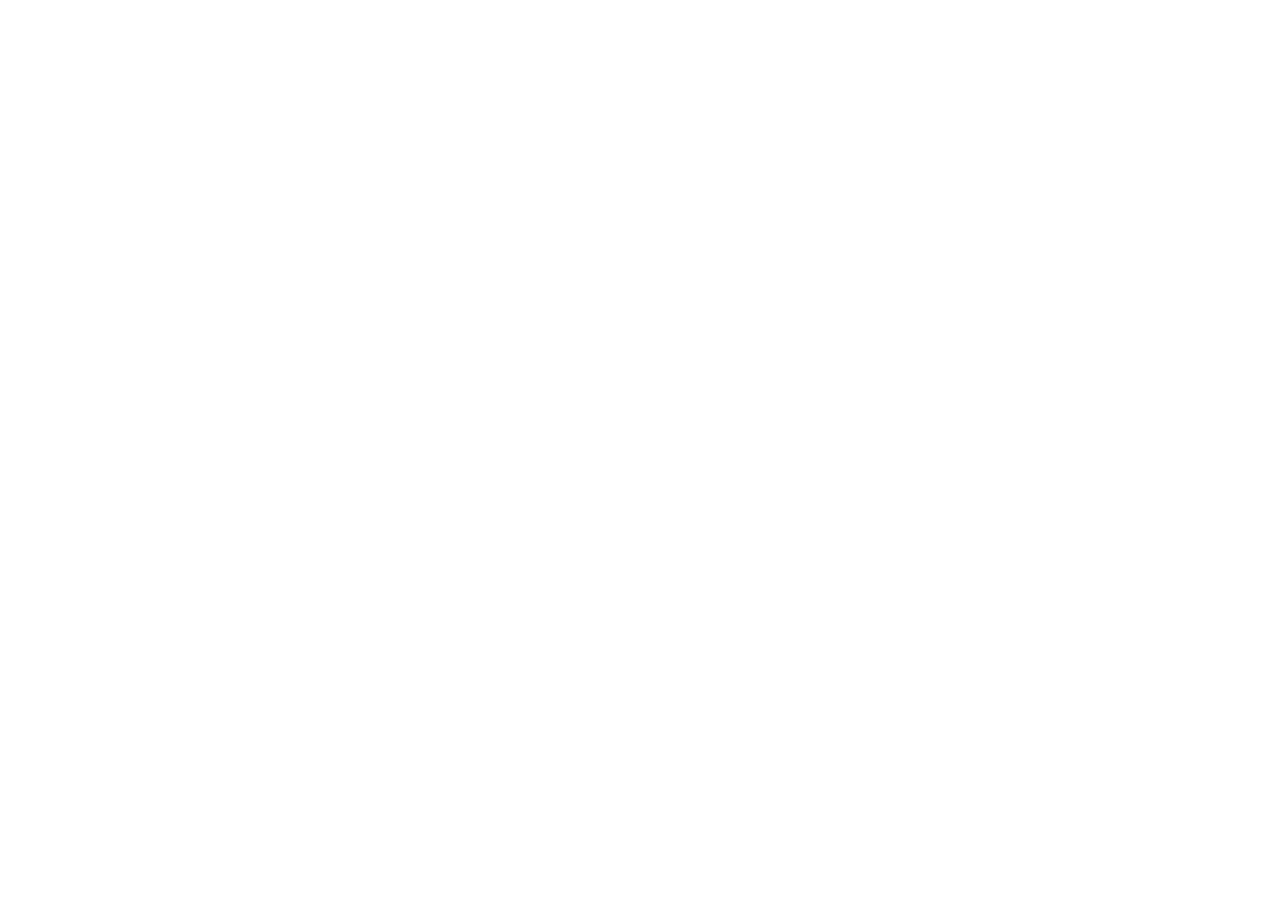
==== GroupActivityW3Schools/index.html @ 98df583c "Adding test title" ====
<!DOCTYPE html>
<html lang="en">
<head>
    <meta charset="UTF-8">
    <meta name="viewport" content="width=device-width, initial-scale=1.0">
    <title>test</title>
</head>
<body>
    
</body>
</html>
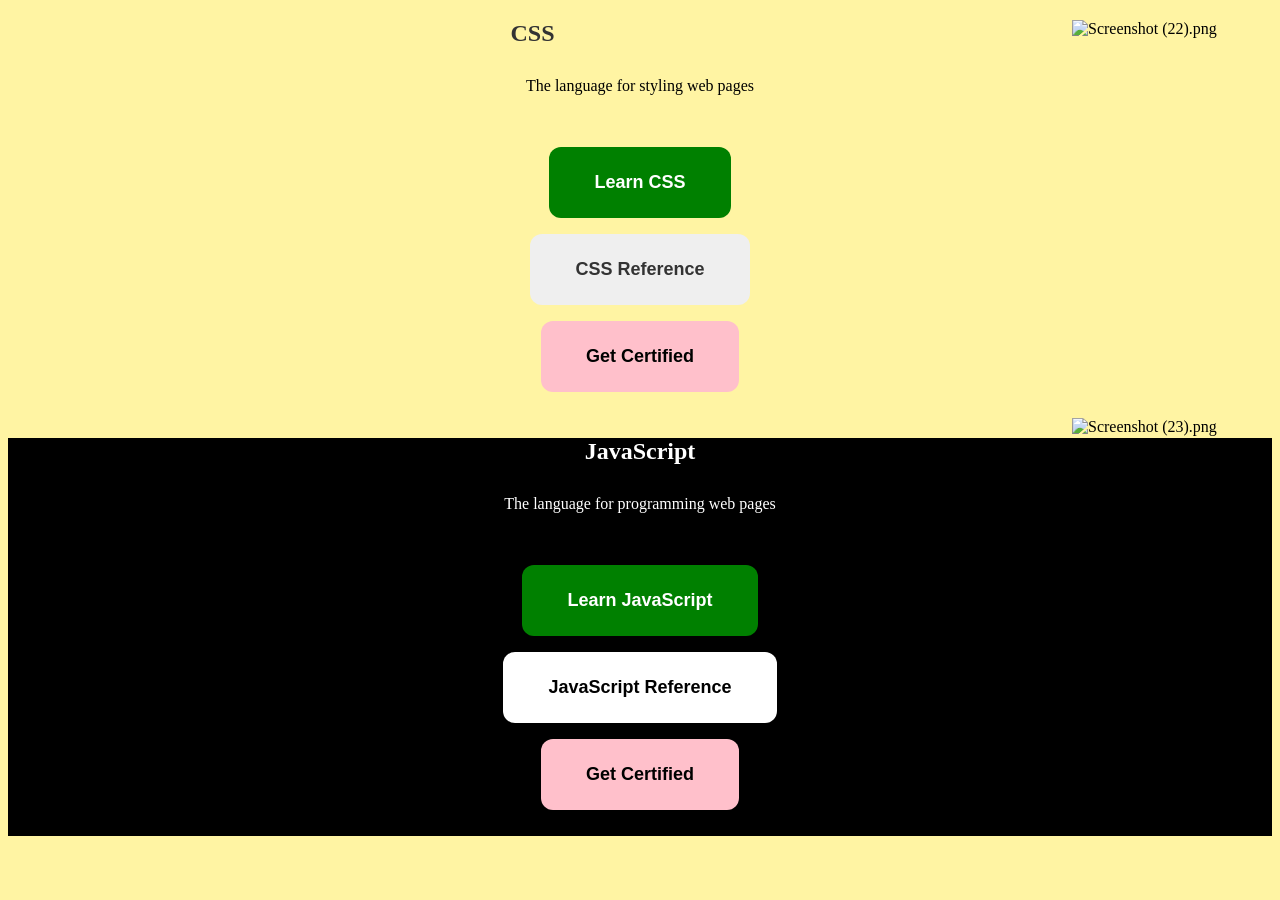
==== commit de2e6269: "I add image and fix my html" ====
--- a/GroupActivityW3Schools/index.html
+++ b/GroupActivityW3Schools/index.html
@@ -3,9 +3,36 @@
 <head>
     <meta charset="UTF-8">
     <meta name="viewport" content="width=device-width, initial-scale=1.0">
-    <title>test</title>
+    <title>w3schools</title>
+    <link rel="stylesheet" href="style.css">
 </head>
 <body>
-    
+
+    <!-- CSS SECTION -->
+     <img src="image/Screenshot (23).png" alt="Screenshot (22).png">
+    <aside class="card">
+        <h1>CSS</h1>
+        <p>The language for styling web pages</p>
+
+        <nav class="menu">
+          <blockquote>  <button class="btn btn-green"><p>Learn CSS</p></button></blockquote>
+          <blockquote><button class="btn btn-black"><p>CSS Reference</p></button></blockquote>
+          <blockquote>  <button class="btn btn-pink"><p>Get Certified</p></button></blockquote>
+        </nav>
+    </aside>
+
+    <!-- JAVASCRIPT SECTION -->
+     <img src="image/Screenshot (22).png" alt="Screenshot (23).png">
+    <section class="card">
+        <h1>JavaScript</h1>
+        <p>The language for programming web pages</p>
+
+        <nav class="menu">
+            <blockquote><button class="btn btn-green"><p>Learn JavaScript</p></button></blockquote>
+            <blockquote><button class="btn btn-white"><p>JavaScript Reference</p></button></blockquote>
+            <blockquote><button class="btn btn-pink"><p>Get Certified</p></button></blockquote>
+        </nav>
+    </section>
+
 </body>
-</html>+</html>
--- a/GroupActivityW3Schools/style.css
+++ b/GroupActivityW3Schools/style.css
@@ -0,0 +1,98 @@
+
+body {
+  background-color: #fff4a3;
+  color:black !important
+}
+/* putting h1 text in the body to center and changing color */
+h1 {
+  color: #333;
+  text-align: center;
+}
+
+/* putting paragraph  text in the body to center */
+body p {
+     text-align: center;
+    padding: 10px 0;
+}
+/* putting navigation text in the body to center */
+        body nav {
+            text-align: center;
+            padding: 10px 0;
+        }
+
+.btn-green {
+    background-color: green;
+}
+.btn-green p {
+    color: white;
+}
+
+.btn-white {
+    background-color: white;
+}
+
+.btn-white p {
+    color: black;
+}
+
+.btn-pink {
+    background-color: pink;
+}
+.btn-pink p {
+    color: black;
+}
+
+        /* CSS for CSS border-radius */
+nav button {
+    border-radius: 25px;
+}
+
+.learn-js p {
+color: white;
+background-color: green;
+border: 2px solid green;
+padding: 10px 20px;
+cursor: pointer;
+border-radius: 56px;
+}
+nav p{
+    display: inline-block ;
+    margin: 0 15px;
+    font-weight: bold;
+    color: #333;
+    text-decoration: none;
+}
+link nav p:hover {
+    color: #ff5733;
+}
+
+nav button {
+    padding: 15px 30px;
+    font-size: 18px;
+    border: none;
+    border-radius: 12px; 
+}
+
+/* CSS for JavaScript */
+
+section{
+    background-color: black;
+}
+
+section h1 {
+    color: white
+}
+ 
+/* use text align in center */
+
+section p {
+    color: white;
+    text-align: center;
+}
+img{
+    width: 200px;          /* make image smaller */
+    height: auto;
+    float: right;         /* move image to the right */
+    margin-left: 15px;    /* space between text and image */
+}
+
